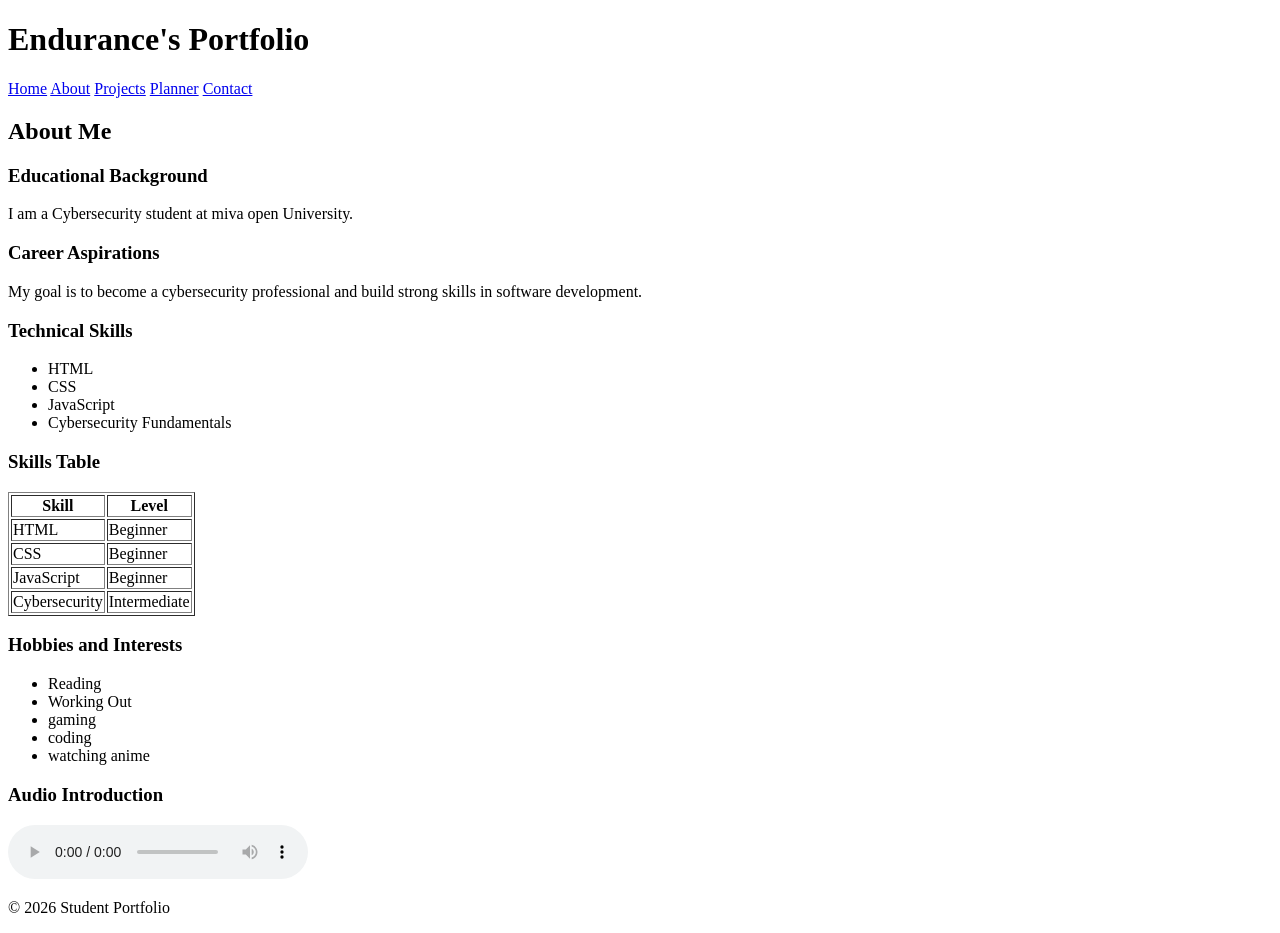
==== about.html @ d86961f8 "Add files via upload" ====
<!DOCTYPE html>
<html lang="en">
<head>
    <meta charset="UTF-8">
    <meta name="viewport" content="width=device-width, initial-scale=1.0">
    <title>About Me</title>
    <link rel="stylesheet" href="style.css">
</head>
<body>

<header>
    <h1>Endurance's Portfolio</h1>

    <nav>
        <a href="index.html">Home</a>
        <a href="about.html">About</a>
        <a href="projects.html">Projects</a>
        <a href="planner.html">Planner</a>
        <a href="contact.html">Contact</a>
    </nav>
</header>

<section class="hero">
    <h2>About Me</h2>

    <h3>Educational Background</h3>
    <p>
        I am a Cybersecurity student at miva open University.
    </p>

    <h3>Career Aspirations</h3>
    <p>
        My goal is to become a cybersecurity professional and
        build strong skills in software development.
    </p>

    <h3>Technical Skills</h3>
    <ul>
        <li>HTML</li>
        <li>CSS</li>
        <li>JavaScript</li>
        <li>Cybersecurity Fundamentals</li>
    </ul>

     <h3>Skills Table</h3>

<table border="1">
    <tr>
        <th>Skill</th>
        <th>Level</th>
    </tr>

    <tr>
        <td>HTML</td>
        <td>Beginner</td>
    </tr>

    <tr>
        <td>CSS</td>
        <td>Beginner</td>
    </tr>

    <tr>
        <td>JavaScript</td>
        <td>Beginner</td>
    </tr>

    <tr>
        <td>Cybersecurity</td>
        <td>Intermediate</td>
    </tr>
</table>

    <h3>Hobbies and Interests</h3>
    <ul>
        <li>Reading</li>
        <li>Working Out</li>
        <li>gaming</li>
        <li>coding</li>
        <li>watching anime</li>
    </ul>


   <h3>Audio Introduction</h3>

<audio controls>
    <source src="intro.m4a" type="audio/mp4">
    Your browser does not support the audio element.
</audio>

</section>

<footer>
    <p>© 2026 Student Portfolio</p>
</footer>

</body>
</html>
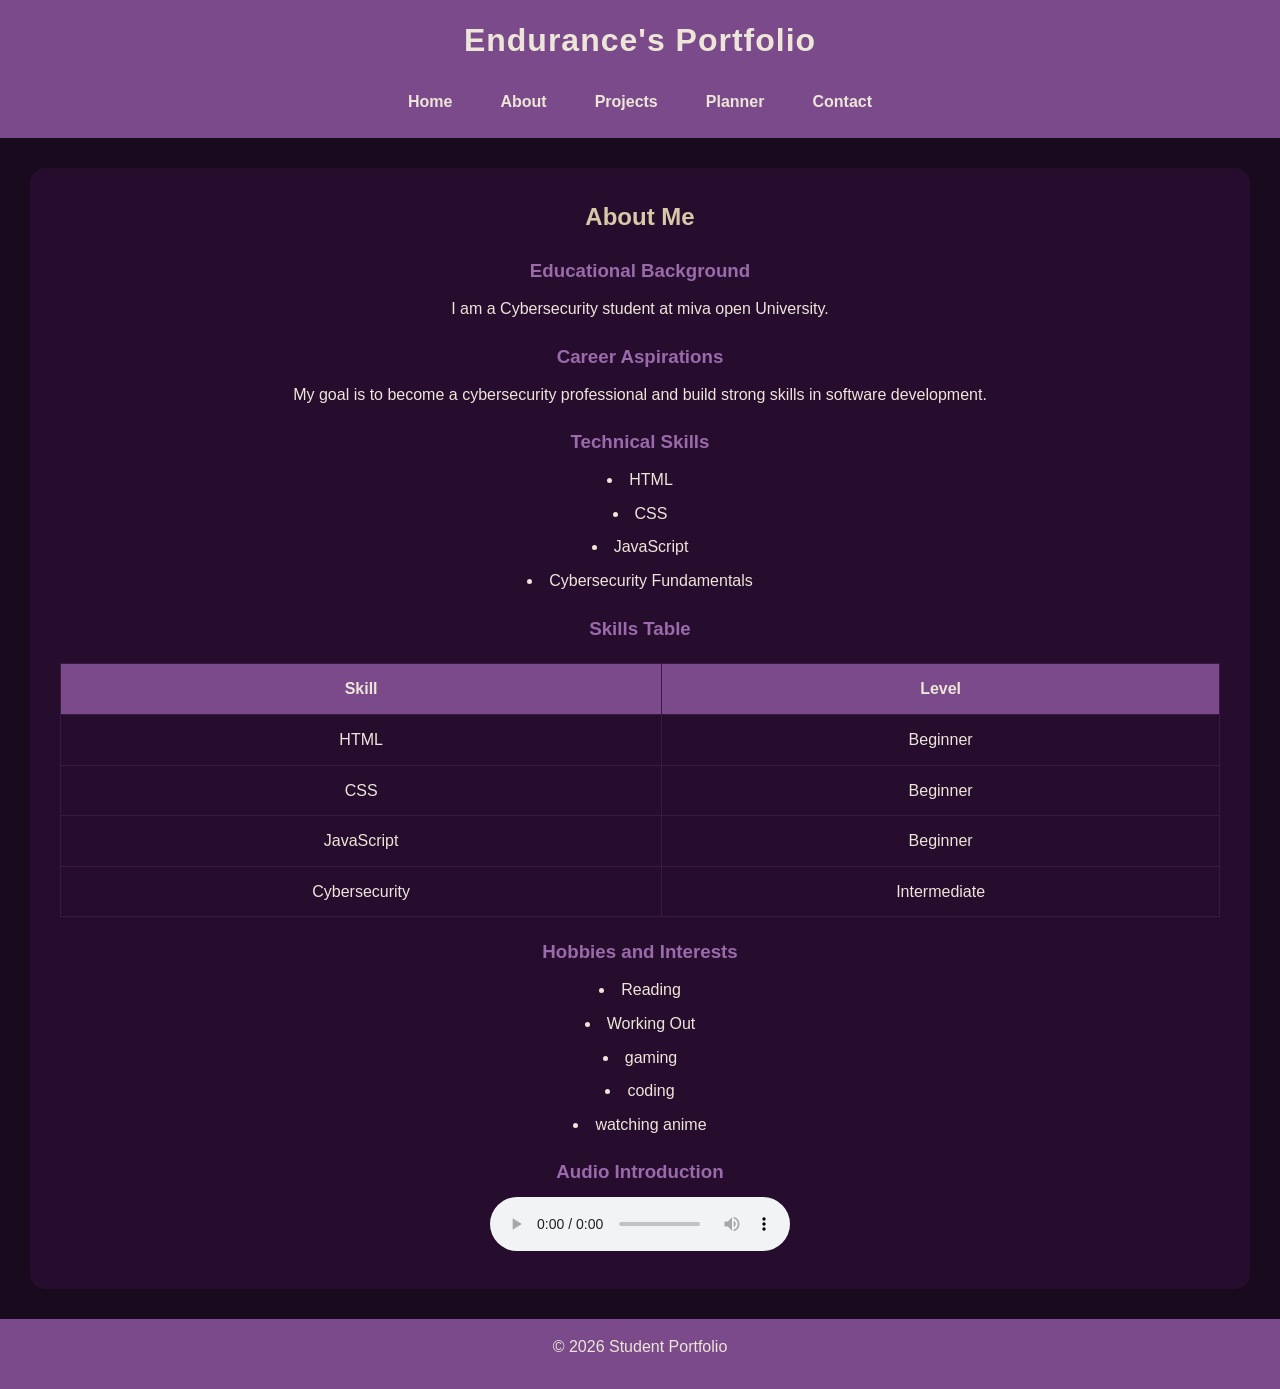
==== commit a5342837: "Fix stylesheet link case sensitivity" ====
--- a/about.html
+++ b/about.html
@@ -4,7 +4,7 @@
     <meta charset="UTF-8">
     <meta name="viewport" content="width=device-width, initial-scale=1.0">
     <title>About Me</title>
-    <link rel="stylesheet" href="style.css">
+    <link rel="stylesheet" href="Style.css">
 </head>
 <body>
 
@@ -95,4 +95,4 @@
 </footer>
 
 </body>
-</html>+</html>
--- a/Style.css
+++ b/Style.css
@@ -0,0 +1,199 @@
+*{
+    margin:0;
+    padding:0;
+    box-sizing:border-box;
+}
+
+body{
+    font-family: Arial, sans-serif;
+    background:#1A0A1E;
+    color:#EDE5D8;
+    line-height:1.6;
+}
+
+header{
+    background:#7A4A8A;
+    color:#EDE5D8;
+    padding:15px;
+    text-align:center;
+}
+
+nav{
+    margin-top:15px;
+    display:flex;
+    justify-content:center;
+    gap:20px;
+    flex-wrap:wrap;
+}
+
+nav a{
+    color:#EDE5D8;
+    text-decoration:none;
+    font-weight:bold;
+    padding:8px 14px;
+    border-radius:8px;
+    transition:0.3s;
+}
+
+nav a:hover{
+    background:#9A6AAA;
+    color:#1A0A1E;
+}
+
+.hero{
+    background:#260D2E;
+    margin:30px;
+    padding:30px;
+    text-align:center;
+    border-radius:15px;
+}
+
+.hero img{
+    width:180px;
+    height:180px;
+    object-fit:cover;
+    border-radius:50%;
+    border:4px solid #7A4A8A;
+    margin-bottom:20px;
+}
+
+h2{
+    margin-bottom:20px;
+}
+
+h3{
+    margin-top:20px;
+    margin-bottom:10px;
+}
+
+ul{
+    list-style-position:inside;
+}
+
+footer{
+    background:#7A4A8A;
+    color:#EDE5D8;
+    text-align:center;
+    padding:15px;
+}
+
+@media(max-width:768px){
+
+    nav{
+        display:flex;
+        flex-direction:column;
+        gap:10px;
+    }
+
+    .hero{
+        padding:20px;
+    }
+
+    .hero img{
+        width:150px;
+    }
+}
+
+button{
+    background:#7A4A8A;
+    color:#EDE5D8;
+    border:none;
+    padding:12px 20px;
+    border-radius:8px;
+    cursor:pointer;
+    font-weight:bold;
+}
+
+button:hover{
+    background:#9A6AAA;
+}
+
+input,
+textarea{
+    width:90%;
+    max-width:500px;
+    padding:12px;
+    margin:10px 0;
+    border:1px solid #3A1A44;
+    border-radius:8px;
+    background:#260D2E;
+    color:#EDE5D8;
+}
+
+table{
+    width:100%;
+    border-collapse:collapse;
+    margin-top:20px;
+}
+
+th, td{
+    border:1px solid #3A1A44;
+    padding:12px;
+    text-align:center;
+}
+
+th{
+    background:#7A4A8A;
+    color:#EDE5D8;
+}
+
+td{
+    background:#260D2E;
+    color:#EDE5D8;
+}
+
+.project-card{
+    background:#260D2E;
+    border:1px solid #3A1A44;
+    border-radius:12px;
+    padding:20px;
+    margin:20px 0;
+}
+
+.project-card img{
+    width:100%;
+    max-width:250px;
+    border-radius:10px;
+}
+
+.project-card a{
+    display:inline-block;
+    margin-top:10px;
+    color:#D9C8A8;
+    text-decoration:none;
+    font-weight:bold;
+}
+
+.project-card a:hover{
+    color:#9A6AAA;
+}
+
+h1{
+    font-size:2rem;
+    letter-spacing:1px;
+}
+
+h2{
+    color:#D9C8A8;
+    margin-bottom:15px;
+}
+
+h3{
+    color:#9A6AAA;
+    margin-top:20px;
+    margin-bottom:10px;
+}
+
+p{
+    color:#EDE5D8;
+    margin-bottom:15px;
+}
+
+ul{
+    list-style-position:inside;
+    margin-top:10px;
+}
+
+li{
+    margin-bottom:8px;
+}
